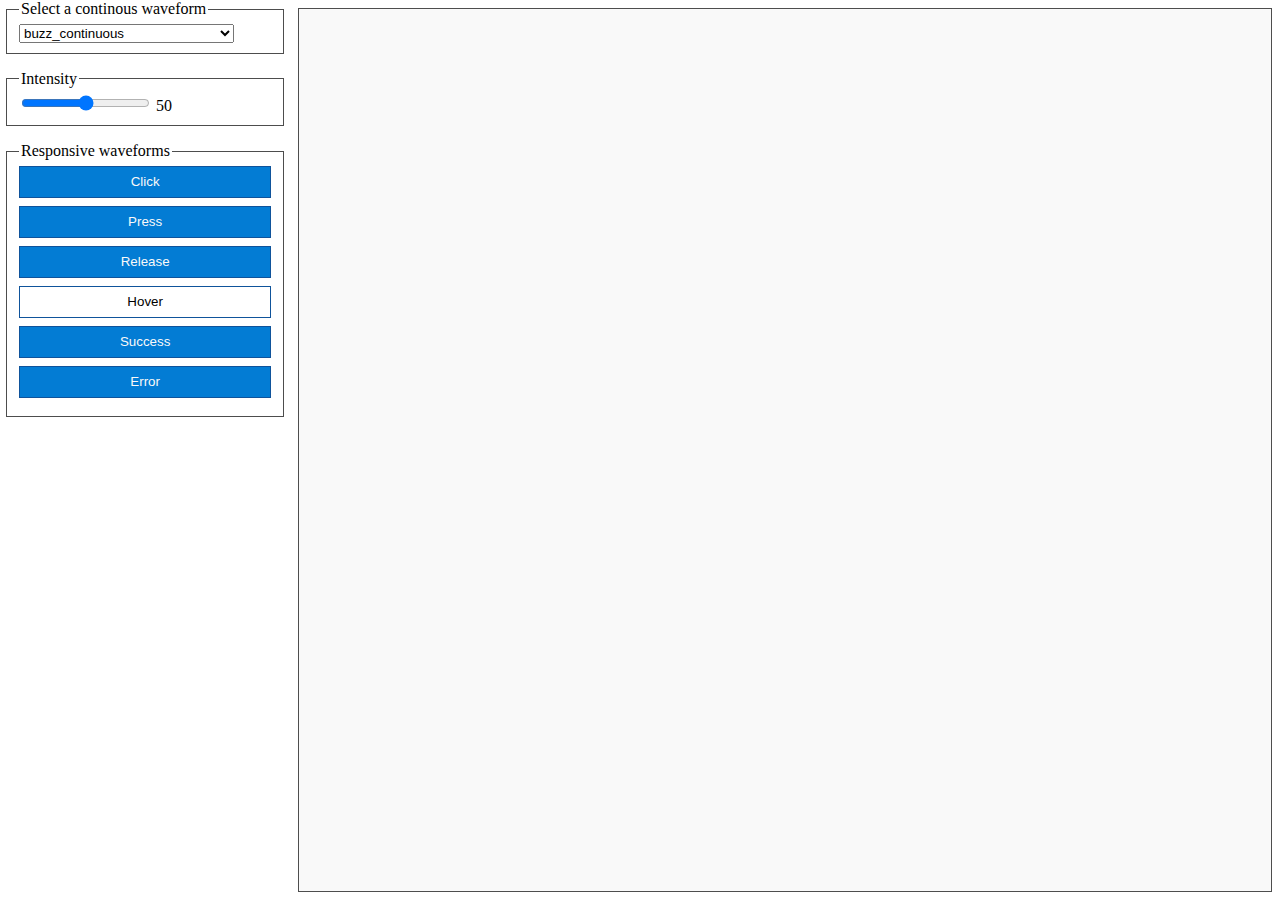
==== i/surface-pen-haptics/index.html @ d7bdc03e "Adding Surface Slim Pen 2 Haptics Sample" ====
<!DOCTYPE html>
<html>
  <head>
    <title>Waveform Tester</title>
    <link rel="stylesheet" href="style.css" />
  </head>

  <body>
    <aside>
      <form action="#">
        <fieldset>
          <legend>Select a continous waveform</legend>
          <select id="options-waveform-list"></select>
        </fieldset>
        <fieldset>
            <legend>Intensity</legend>
            <input id="options-intensity" type="range" min="0" max="100" step="1" value="50" />
            <span id="options-intensity-value">50</span>
        </fieldset>
        <fieldset>
          <legend>Responsive waveforms</legend>
          <button id="options-waveform-click">Click</button>
          <button id="options-waveform-press">Press</button>
          <button id="options-waveform-release">Release</button>
          <button id="options-waveform-hover">Hover</button>
          <button id="options-waveform-success">Success</button>
          <button id="options-waveform-error">Error</button>
        </fieldset>
      </form>
    </aside>
    <main>
      <canvas id="haptics-surface"></canvas>
    </main>
    <script src="script.js"></script>
  </body>
</html>
---- i/surface-pen-haptics/style.css ----
body {
    display: flex;
    flex-direction: row;
    height: 100vh;
    width: 100vw;
    box-sizing: border-box;
    margin: 0;
    padding: 0;
    justify-items: center;
}

aside {
    width: 512px;
    max-width: 512px;
    padding: 0 0.25rem;
}

main {
    flex-grow: 1;
    box-sizing: border-box;
    padding: 0.5rem;
}

fieldset {
    border-color: #4d4d4d;
    border-style: solid;
    border-width: 1px;
    margin-bottom: 1rem;
}

#haptics-surface {
    width: 100%;
    height: 100%;
    background-color: #f9f9f9;
    touch-action: none;
    border: 1px solid #4d4d4d;
    box-sizing: border-box;
}

#options-waveform-click,
#options-waveform-press,
#options-waveform-release,
#options-waveform-hover,
#options-waveform-success,
#options-waveform-error {
    display: block;
    width: 100%;
    margin-bottom: 0.5rem;
    padding: 0.25rem;
    height: 32px;
    box-sizing: border-box;
    background-color: #037CD4;
    color: #f9f9f9;
    border: 1px solid #0F539B;
}

#options-waveform-hover {
    background-color: transparent;
    color: inherit;
}
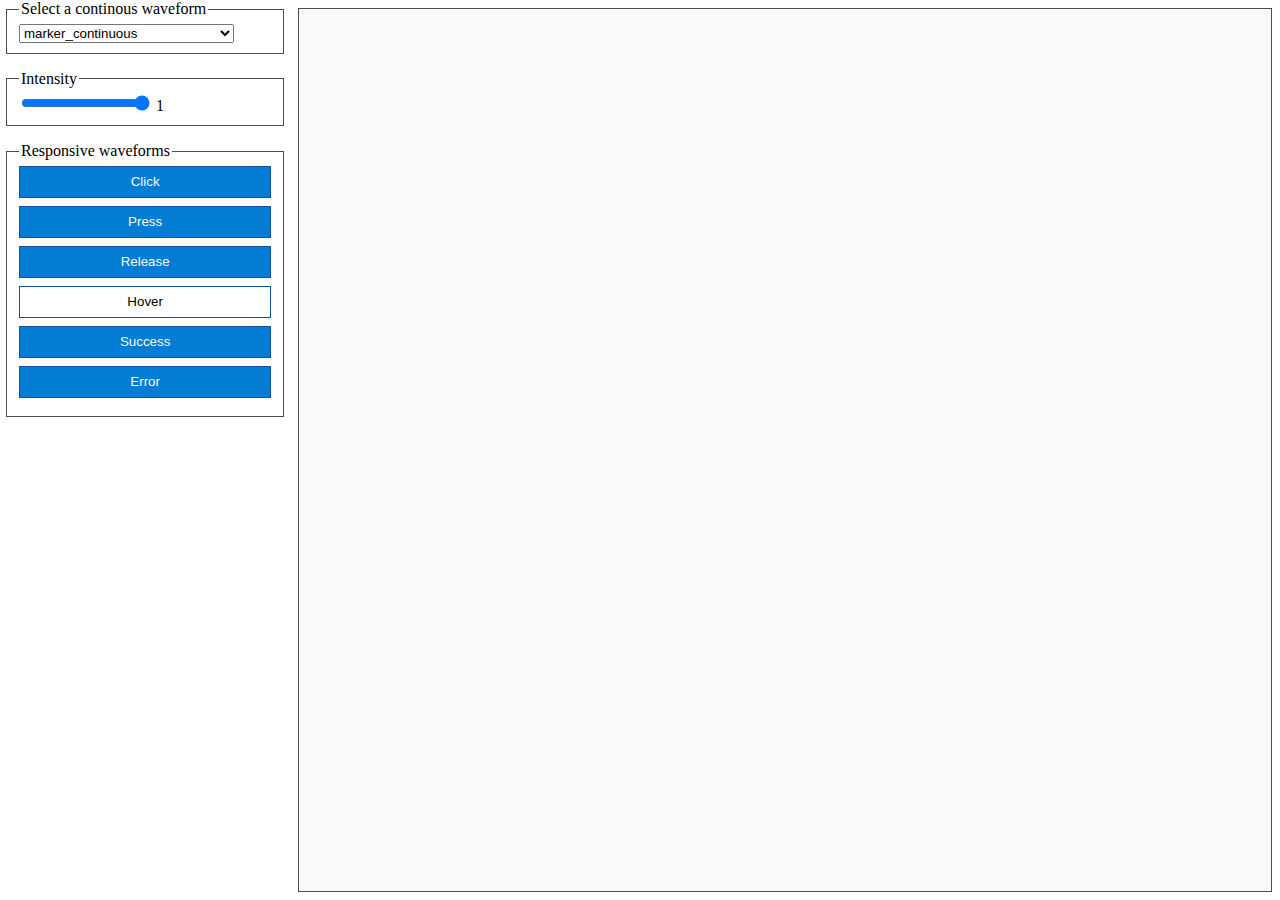
==== commit 5f54d29d: "[surface-pen-haptics] Improvements to code and bug fixes" ====
--- a/i/surface-pen-haptics/index.html
+++ b/i/surface-pen-haptics/index.html
@@ -3,6 +3,7 @@
   <head>
     <title>Waveform Tester</title>
     <link rel="stylesheet" href="style.css" />
+    <meta http-equiv="origin-trial" content="[base64]">
   </head>
 
   <body>
@@ -14,8 +15,8 @@
         </fieldset>
         <fieldset>
             <legend>Intensity</legend>
-            <input id="options-intensity" type="range" min="0" max="100" step="1" value="50" />
-            <span id="options-intensity-value">50</span>
+            <input id="options-intensity" type="range" min="0" max="1" step="0.25" value="1" />
+            <span id="options-intensity-value">1</span>
         </fieldset>
         <fieldset>
           <legend>Responsive waveforms</legend>
